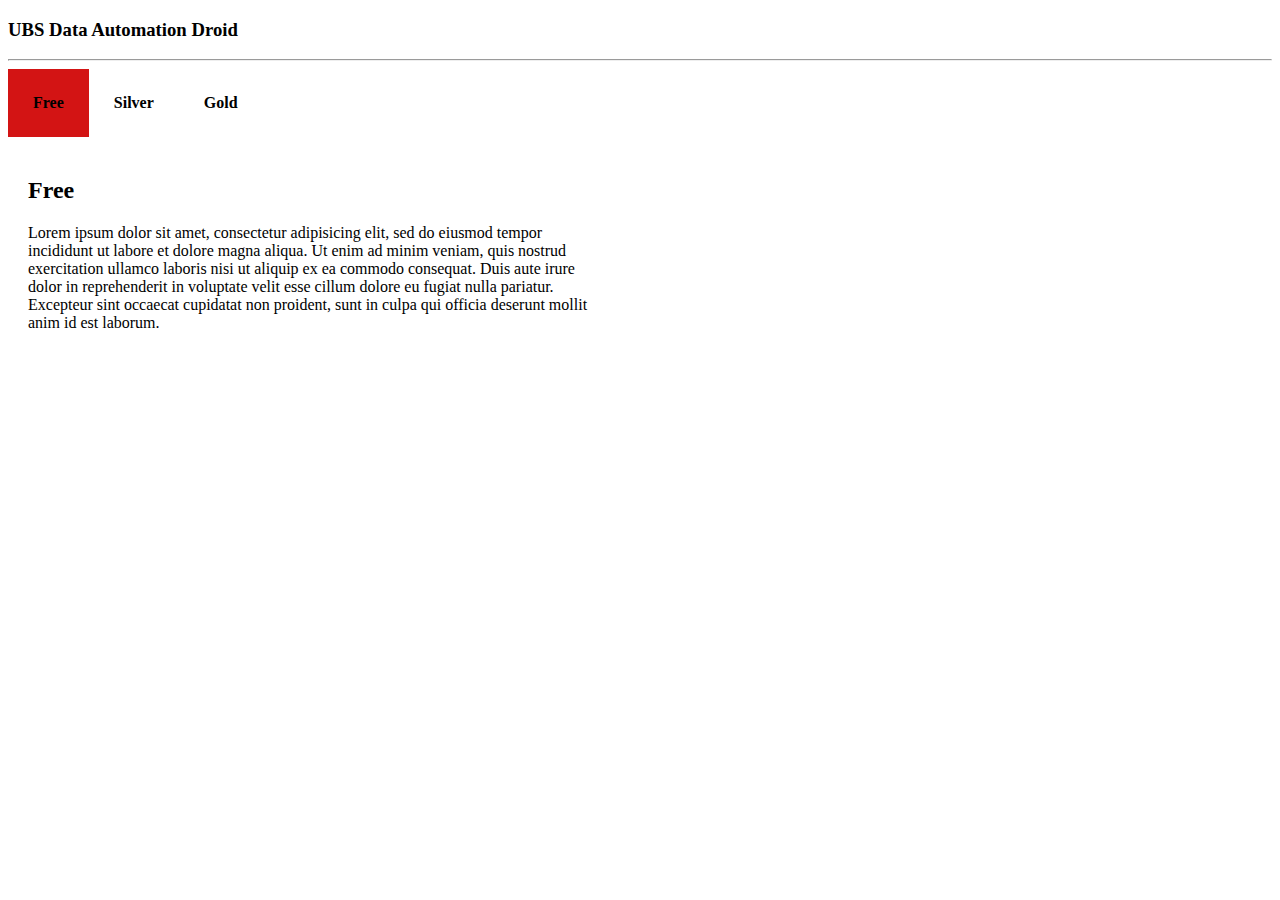
==== HTML/index.html @ 4c9a6605 "Created index.html" ====
<!DOCTYPE html>
<html lang="en">
<head>
    <meta charset="UTF-8">
    <meta name="viewport" content="width=device-width">
    <link rel="stylesheet">
</head>
<body>
    <div>
        <h3>UBS Data Automation Droid</h3>
    </div>
    <hr>
    <div class="mytabs">
    <input type="radio" id="tabfree" name="mytabs" checked="checked">
    <label for="tabfree">Free</label>
    <div class="tab">
      <h2>Free</h2>
      <p>Lorem ipsum dolor sit amet, consectetur adipisicing elit, sed do eiusmod tempor incididunt ut labore et dolore magna aliqua. Ut enim ad minim veniam, quis nostrud exercitation ullamco laboris nisi ut aliquip ex ea commodo consequat. Duis aute irure dolor in reprehenderit in voluptate velit esse cillum dolore eu fugiat nulla pariatur. Excepteur sint occaecat cupidatat non proident, sunt in culpa qui officia deserunt mollit anim id est laborum.</p>
    </div>

    <input type="radio" id="tabsilver" name="mytabs">
    <label for="tabsilver">Silver</label>
    <div class="tab">
      <h2>Silver</h2>
      <p>Lorem ipsum dolor sit amet, consectetur adipisicing elit, sed do eiusmod tempor incididunt ut labore et dolore magna aliqua. Ut enim ad minim veniam, quis nostrud exercitation ullamco laboris nisi ut aliquip ex ea commodo consequat. Duis aute irure dolor in reprehenderit in voluptate velit esse cillum dolore eu fugiat nulla pariatur.</p>
    </div>

    <input type="radio" id="tabgold" name="mytabs">
    <label for="tabgold">Gold</label>
    <div class="tab">
      <h2>Gold</h2>
      <p>Lorem ipsum dolor sit amet, consectetur adipisicing elit, sed do eiusmod tempor incididunt ut labore et dolore magna aliqua. Ut enim ad minim veniam, quis nostrud exercitation ullamco laboris nisi ut aliquip ex ea commodo consequat. Duis aute irure dolor in reprehenderit in voluptate velit esse cillum dolore eu fugiat nulla pariatur.</p>
      <p>Lorem ipsum dolor sit amet, consectetur adipisicing elit, sed do eiusmod tempor incididunt ut labore et dolore magna aliqua. Ut enim ad minim veniam, quis nostrud exercitation ullamco laboris nisi ut aliquip ex ea commodo consequat. Duis aute irure dolor in reprehenderit in voluptate velit esse cillum dolore eu fugiat nulla pariatur.</p>
    </div>

  </div>
</body>
</html>

<style>

.mytabs {
    display: flex;
    flex-wrap: wrap;
    max-width: 600px;
}
.mytabs input[type="radio"] {
    display: none;
}
.mytabs label {
    padding: 25px;
    background: #fff;
    font-weight: bold;
}

.mytabs .tab {
    width: 100%;
    padding: 20px;
    background: #fff;
    order: 1;
    display: none;
}

.mytabs input[type='radio']:checked + label + .tab {
    display: block;
}

.mytabs input[type="radio"]:checked + label {
    background: #d31414;
    #d31414
}
</style>
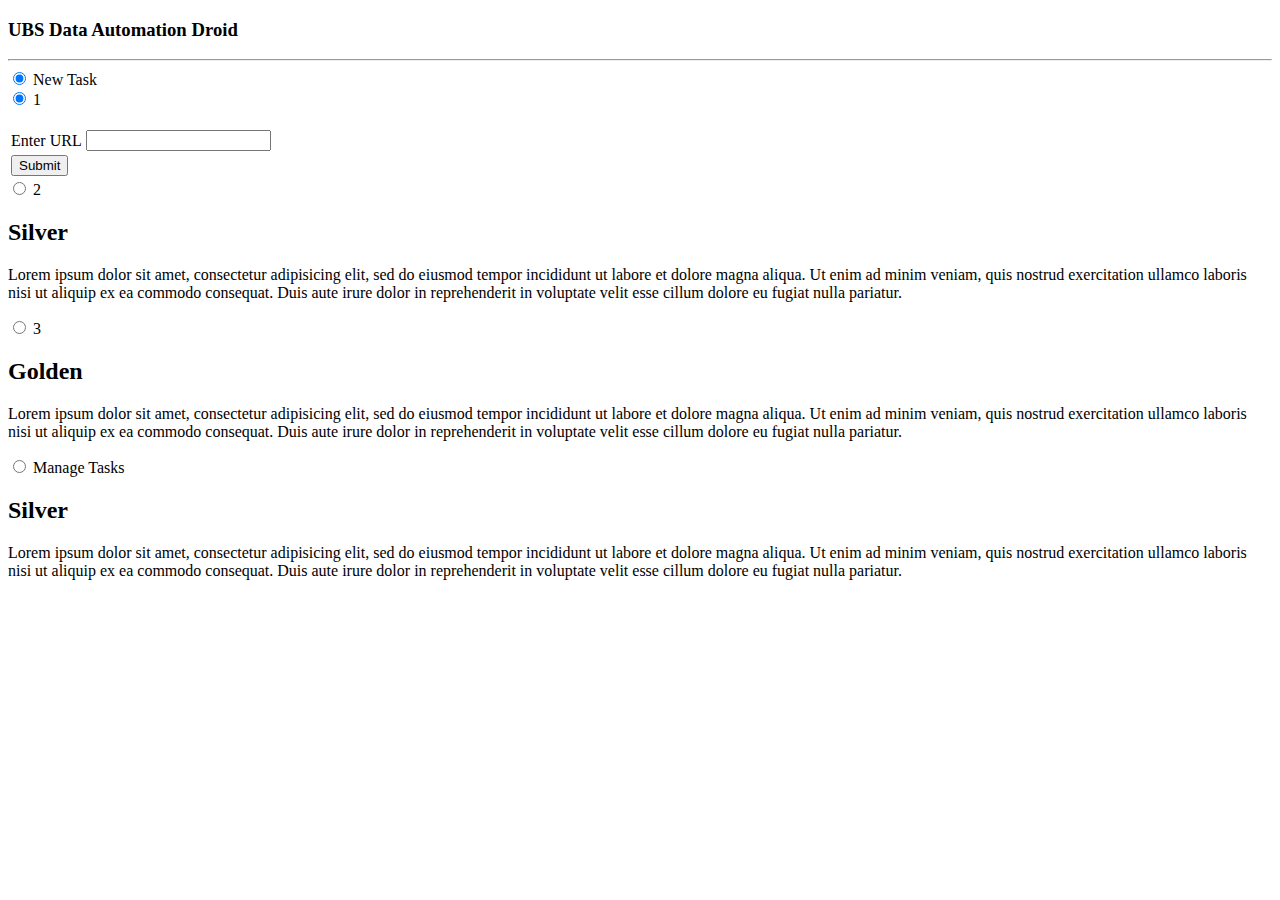
==== commit f40e5a3f: "Added CSS" ====
--- a/HTML/index.html
+++ b/HTML/index.html
@@ -3,7 +3,7 @@
 <head>
     <meta charset="UTF-8">
     <meta name="viewport" content="width=device-width">
-    <link rel="stylesheet">
+    <link rel="stylesheet" type =“text/css“ href="/CSS/index.css">
 </head>
 <body>
     <div>
@@ -12,24 +12,51 @@
     <hr>
     <div class="mytabs">
     <input type="radio" id="tabfree" name="mytabs" checked="checked">
-    <label for="tabfree">Free</label>
+    <label for="tabfree">New Task</label>
     <div class="tab">
-      <h2>Free</h2>
-      <p>Lorem ipsum dolor sit amet, consectetur adipisicing elit, sed do eiusmod tempor incididunt ut labore et dolore magna aliqua. Ut enim ad minim veniam, quis nostrud exercitation ullamco laboris nisi ut aliquip ex ea commodo consequat. Duis aute irure dolor in reprehenderit in voluptate velit esse cillum dolore eu fugiat nulla pariatur. Excepteur sint occaecat cupidatat non proident, sunt in culpa qui officia deserunt mollit anim id est laborum.</p>
+      
+
+        <div class="mytabsnewtask">
+            <input type="radio" id="tabnewtask" name="tabnewtask" checked="checked">
+            <label for="tabnewtask">1</label>
+            <div class="tab1">
+                <br>
+                <form action="/action_page.php">
+                    <table>
+                        <tr>
+                        <td><label for="fname">Enter URL</label></td>
+                        <td><input type="text" id="fname" name="fname"></td>
+                        </tr>
+                        <tr>
+                        <td><input type="submit" value="Submit"></td>
+                        </tr>
+                    </table>
+                  </form>
+            </div>
+        
+            <input type="radio" id="tabnewtask1" name="tabnewtask">
+            <label for="tabnewtask1">2</label>
+            <div class="tab1">
+              <h2>Silver</h2>
+              <p>Lorem ipsum dolor sit amet, consectetur adipisicing elit, sed do eiusmod tempor incididunt ut labore et dolore magna aliqua. Ut enim ad minim veniam, quis nostrud exercitation ullamco laboris nisi ut aliquip ex ea commodo consequat. Duis aute irure dolor in reprehenderit in voluptate velit esse cillum dolore eu fugiat nulla pariatur.</p>
+            </div>
+
+            <input type="radio" id="tabnewtask2" name="tabnewtask">
+            <label for="tabnewtask2">3</label>
+            <div class="tab1">
+              <h2>Golden</h2>
+              <p>Lorem ipsum dolor sit amet, consectetur adipisicing elit, sed do eiusmod tempor incididunt ut labore et dolore magna aliqua. Ut enim ad minim veniam, quis nostrud exercitation ullamco laboris nisi ut aliquip ex ea commodo consequat. Duis aute irure dolor in reprehenderit in voluptate velit esse cillum dolore eu fugiat nulla pariatur.</p>
+            </div>
+        
+          </div>
+
+
     </div>
 
     <input type="radio" id="tabsilver" name="mytabs">
-    <label for="tabsilver">Silver</label>
+    <label for="tabsilver">Manage Tasks</label>
     <div class="tab">
       <h2>Silver</h2>
-      <p>Lorem ipsum dolor sit amet, consectetur adipisicing elit, sed do eiusmod tempor incididunt ut labore et dolore magna aliqua. Ut enim ad minim veniam, quis nostrud exercitation ullamco laboris nisi ut aliquip ex ea commodo consequat. Duis aute irure dolor in reprehenderit in voluptate velit esse cillum dolore eu fugiat nulla pariatur.</p>
-    </div>
-
-    <input type="radio" id="tabgold" name="mytabs">
-    <label for="tabgold">Gold</label>
-    <div class="tab">
-      <h2>Gold</h2>
-      <p>Lorem ipsum dolor sit amet, consectetur adipisicing elit, sed do eiusmod tempor incididunt ut labore et dolore magna aliqua. Ut enim ad minim veniam, quis nostrud exercitation ullamco laboris nisi ut aliquip ex ea commodo consequat. Duis aute irure dolor in reprehenderit in voluptate velit esse cillum dolore eu fugiat nulla pariatur.</p>
       <p>Lorem ipsum dolor sit amet, consectetur adipisicing elit, sed do eiusmod tempor incididunt ut labore et dolore magna aliqua. Ut enim ad minim veniam, quis nostrud exercitation ullamco laboris nisi ut aliquip ex ea commodo consequat. Duis aute irure dolor in reprehenderit in voluptate velit esse cillum dolore eu fugiat nulla pariatur.</p>
     </div>
 
@@ -37,36 +64,3 @@
 </body>
 </html>
 
-<style>
-
-.mytabs {
-    display: flex;
-    flex-wrap: wrap;
-    max-width: 600px;
-}
-.mytabs input[type="radio"] {
-    display: none;
-}
-.mytabs label {
-    padding: 25px;
-    background: #fff;
-    font-weight: bold;
-}
-
-.mytabs .tab {
-    width: 100%;
-    padding: 20px;
-    background: #fff;
-    order: 1;
-    display: none;
-}
-
-.mytabs input[type='radio']:checked + label + .tab {
-    display: block;
-}
-
-.mytabs input[type="radio"]:checked + label {
-    background: #d31414;
-    #d31414
-}
-</style>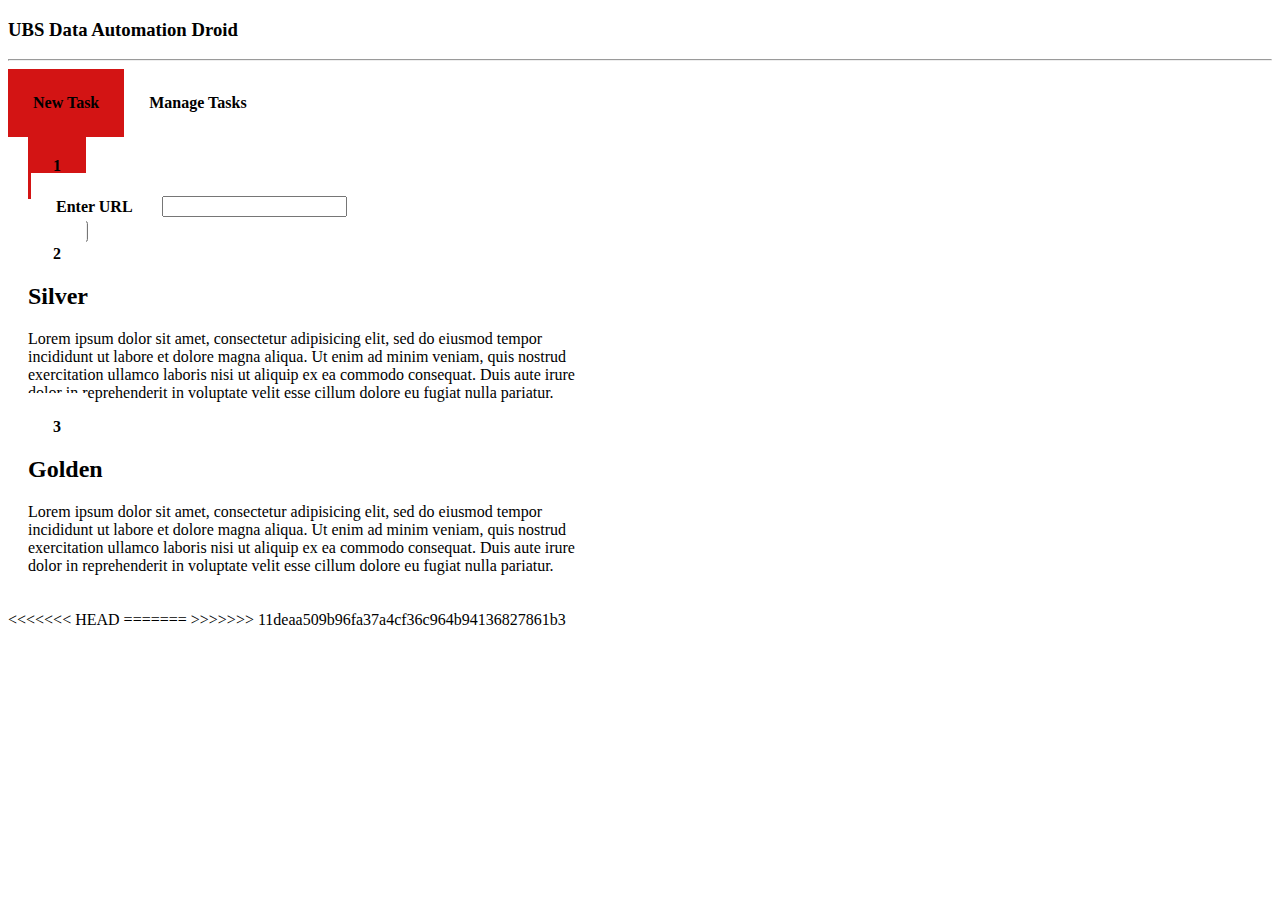
==== commit dc5a294a: "Updated index.html" ====
--- a/HTML/index.html
+++ b/HTML/index.html
@@ -64,3 +64,38 @@
 </body>
 </html>
 
+<<<<<<< HEAD
+=======
+<style>
+
+.mytabs {
+    display: flex;
+    flex-wrap: wrap;
+    max-width: 600px;
+}
+.mytabs input[type="radio"] {
+    display: none;
+}
+.mytabs label {
+    padding: 25px;
+    background: #fff;
+    font-weight: bold;
+}
+
+.mytabs .tab {
+    width: 100%;
+    padding: 20px;
+    background: #fff;
+    order: 1;
+    display: none;
+}
+
+.mytabs input[type='radio']:checked + label + .tab {
+    display: block;
+}
+
+.mytabs input[type="radio"]:checked + label {
+    background: #d31414;
+}
+</style>
+>>>>>>> 11deaa509b96fa37a4cf36c964b94136827861b3
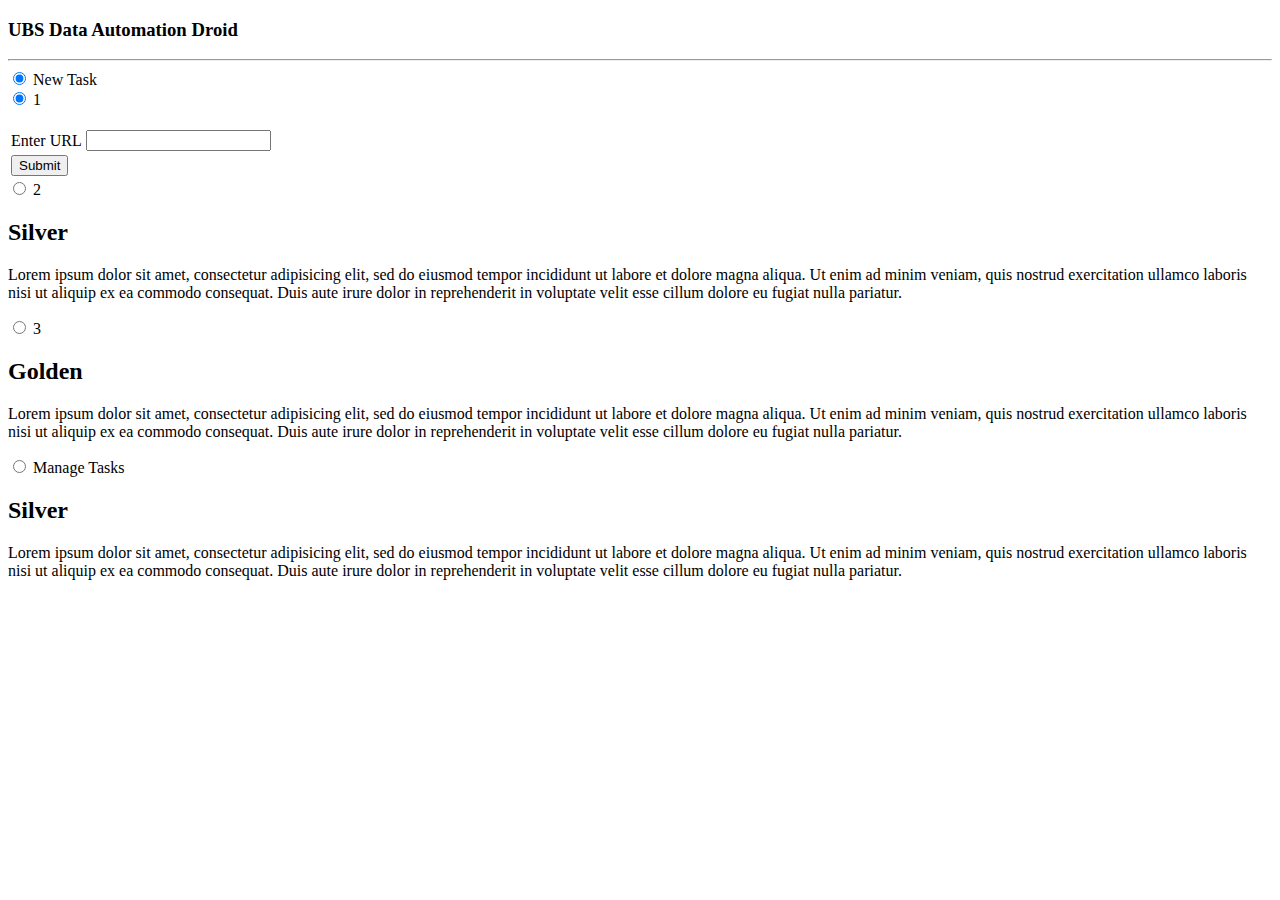
==== commit eb273cb5: "Updated index.html" ====
--- a/HTML/index.html
+++ b/HTML/index.html
@@ -62,40 +62,4 @@
 
   </div>
 </body>
-</html>
-
-<<<<<<< HEAD
-=======
-<style>
-
-.mytabs {
-    display: flex;
-    flex-wrap: wrap;
-    max-width: 600px;
-}
-.mytabs input[type="radio"] {
-    display: none;
-}
-.mytabs label {
-    padding: 25px;
-    background: #fff;
-    font-weight: bold;
-}
-
-.mytabs .tab {
-    width: 100%;
-    padding: 20px;
-    background: #fff;
-    order: 1;
-    display: none;
-}
-
-.mytabs input[type='radio']:checked + label + .tab {
-    display: block;
-}
-
-.mytabs input[type="radio"]:checked + label {
-    background: #d31414;
-}
-</style>
->>>>>>> 11deaa509b96fa37a4cf36c964b94136827861b3
+</html>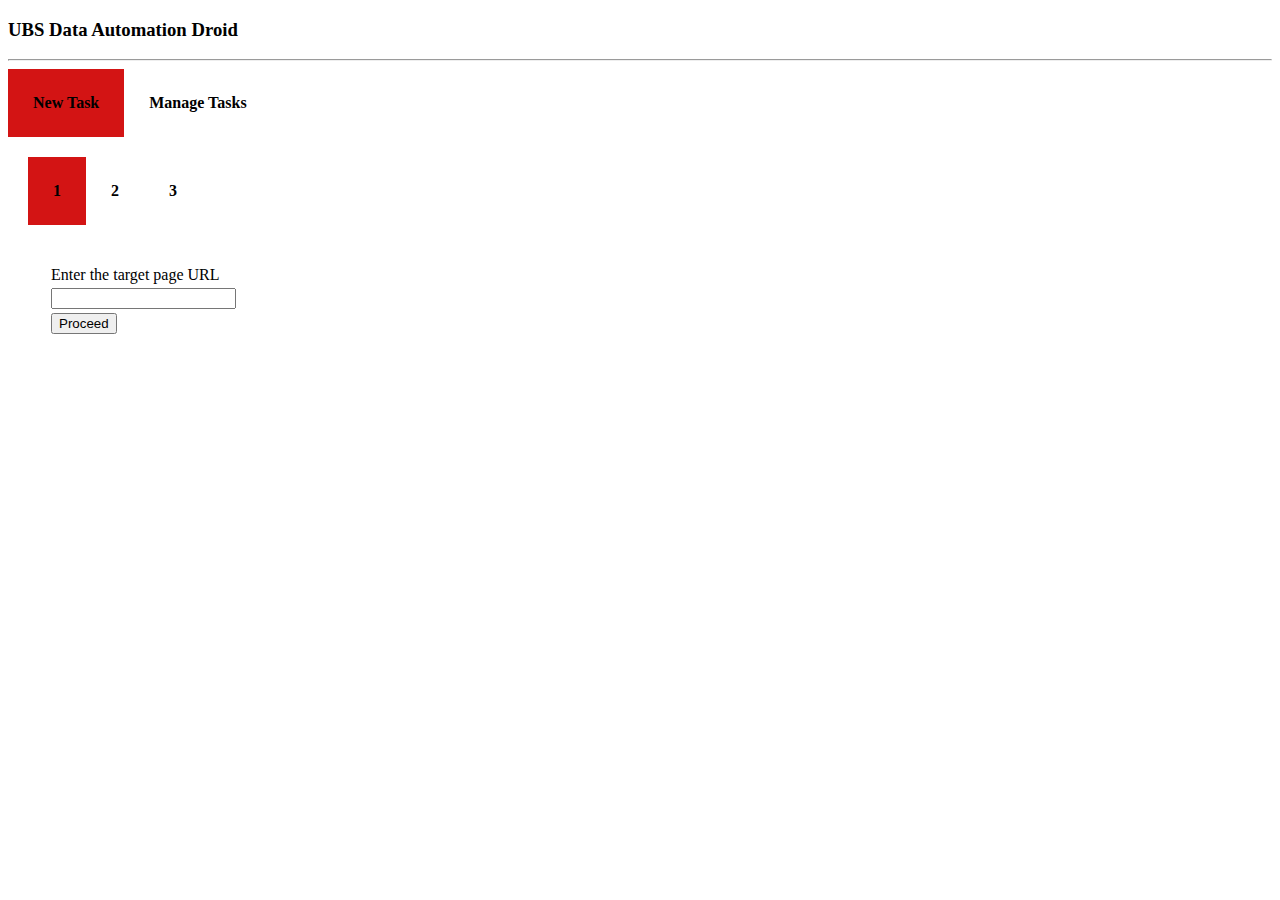
==== commit 67ef9dac: "Updated" ====
--- a/HTML/index.html
+++ b/HTML/index.html
@@ -3,7 +3,7 @@
 <head>
     <meta charset="UTF-8">
     <meta name="viewport" content="width=device-width">
-    <link rel="stylesheet" type =“text/css“ href="/CSS/index.css">
+    <link href="../CSS/page.css" rel="stylesheet" type ="text/css"/>
 </head>
 <body>
     <div>
@@ -24,11 +24,13 @@
                 <form action="/action_page.php">
                     <table>
                         <tr>
-                        <td><label for="fname">Enter URL</label></td>
+                        <td>Enter the target page URL</td>
+                        </tr>
+                        <tr>
                         <td><input type="text" id="fname" name="fname"></td>
                         </tr>
                         <tr>
-                        <td><input type="submit" value="Submit"></td>
+                        <td><input type="submit" value="Proceed"></td>
                         </tr>
                     </table>
                   </form>
--- a/CSS/page.css
+++ b/CSS/page.css
@@ -0,0 +1,59 @@
+.mytabs {
+    display: flex;
+    flex-wrap: wrap;
+    max-width: 600px;
+}
+.mytabsnewtask {
+    display: flex;
+    flex-wrap: wrap;
+    max-width: 600px;
+}
+.mytabs input[type="radio"] {
+    display: none;
+}
+
+.mytabsnewtask input[type="radio"] {
+    display: none;
+}
+.mytabs label {
+    padding: 25px;
+    background: #fff;
+    font-weight: bold;
+}
+.mytabsnewtask label {
+    padding: 25px;
+    background: #fff;
+    font-weight: bold;
+}
+
+.mytabs .tab {
+    width: 100%;
+    padding: 20px;
+    background: #fff;
+    order: 1;
+    display: none;
+}
+
+.mytabsnewtask .tab1 {
+    width: 100%;
+    padding: 20px;
+    background: #fff;
+    order: 1;
+    display: none;
+}
+
+.mytabs input[type='radio']:checked + label + .tab {
+    display: block;
+}
+
+.mytabs input[type="radio"]:checked + label {
+    background: #d31414;
+}
+
+.mytabsnewtask input[type='radio']:checked + label + .tab1 {
+    display: block;
+}
+
+.mytabsnewtask input[type="radio"]:checked + label {
+    background: #d31414;
+}